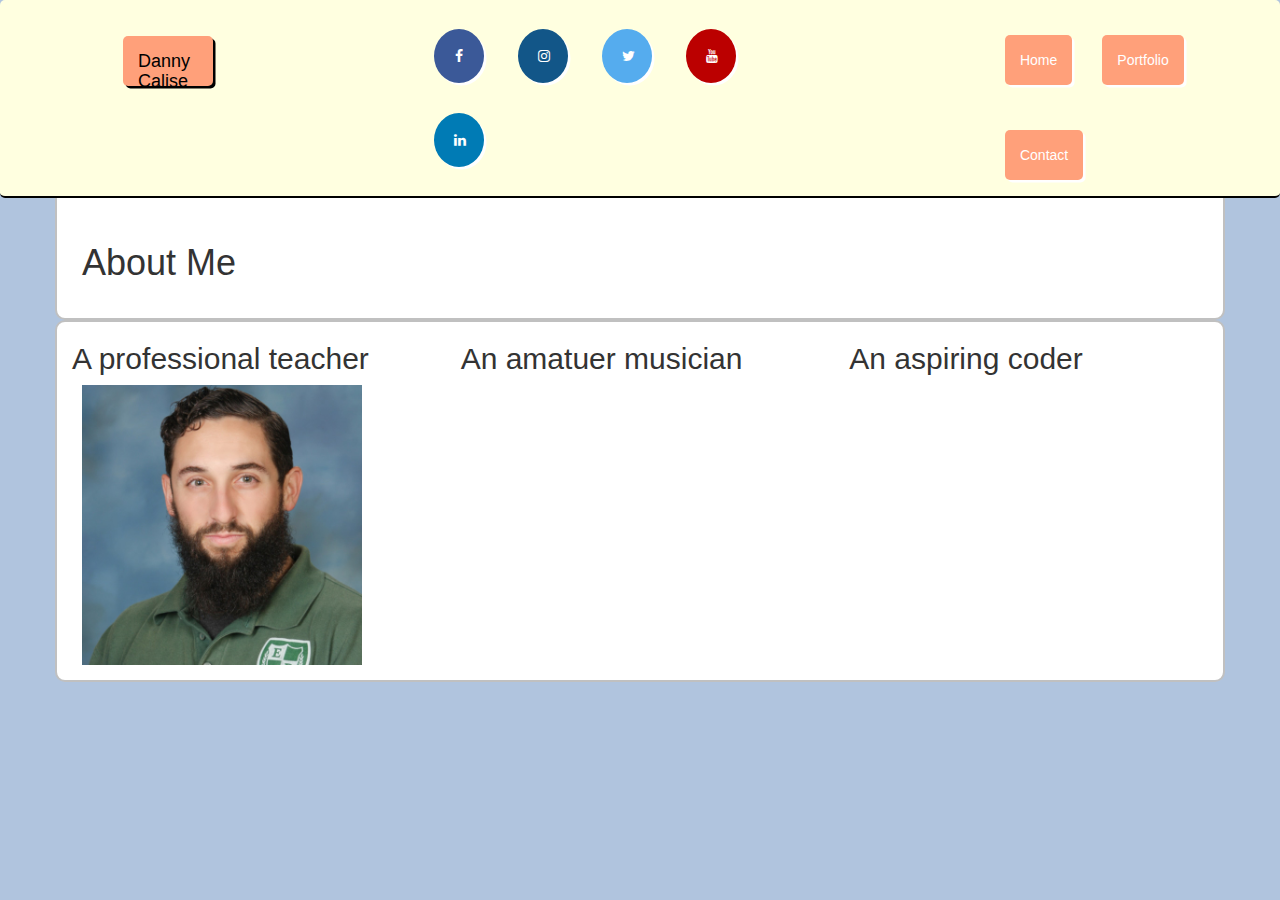
==== index.html @ 8c67e628 "added bottom section and refined top" ====
<!DOCTYPE html>
<html lang="en">
<head>
    <meta charset="UTF-8">
    <meta name="viewport" content="width=device-width, initial-scale=1.0">
    <meta http-equiv="X-UA-Compatible" content="ie=edge">
    <title>Document</title>
<link rel="stylesheet" href="https://maxcdn.bootstrapcdn.com/bootstrap/3.4.0/css/bootstrap.min.css">
<link rel="stylesheet" type="text/css" href="./assets/styles/style.css">
<script src="https://ajax.googleapis.com/ajax/libs/jquery/3.4.1/jquery.min.js"></script>
<script src="https://maxcdn.bootstrapcdn.com/bootstrap/3.4.0/js/bootstrap.min.js"></script>
<link rel="stylesheet" href="https://cdnjs.cloudflare.com/ajax/libs/font-awesome/4.7.0/css/font-awesome.min.css">
</head>
<body>
    <header></header>
        <nav class="nav nav-default"></nav>
            <div class="container-fluid">
                <div class="navbar-header">
                    <a class="navbar-brand" href="http://dannycalise.com">Danny Calise</a>
                </div>
                <div class="social">
                    <a href="http://facebook.com/danny.calise.39" class="fa fa-facebook"></a>
                    <a href="http://instagram.com/golden_caulfield" class="fa fa-instagram"></a>
                    <a href="http://twitter.com/dannycalise" class="fa fa-twitter"></a>
                    <a href="https://www.youtube.com/channel/UCxe-DZuz-WwKl8NK5a2_9iw" class="fa fa-youtube"></a>
                    <a href="https://www.linkedin.com/in/danny-calise-0590a556/" class="fa fa-linkedin"></a>
                </div>
                <ul class="nav navbar-nav">
                    <li class="active"><a href="./index.html">Home</a></li>
                    <li><a href="./portfolio.html">Portfolio</a></li>
                    <li><a href="./contact.html">Contact</a></li>
                </ul>
            </div>
            <div class="container">
                <div class="row">
                  <div class="col-lg-12 main-header">
                      <h3>About Me</h3>
                  </div>
                  
                </div>
                <div class="row">
                  <div class="col-md-4 teacher">
                      <h2>A professional teacher</h2>
                      <img src="./calise pic.JPG">
                  </div>
                  <div class="col-md-4">
                      <h2>An amatuer musician</h2>
                  </div>
                  <div class="col-md-4">
                      <h2>An aspiring coder</h2>
                  </div>
                </div>
              </div>
    <footer></footer>
</body>
</html>
---- assets/styles/style.css ----
body {
    background: lightsteelblue;
}
.container-fluid {
    margin-top: 0;
    float: left;
    color: white;
    border-bottom: 2px solid black;
    width: 100%;
    background: lightyellow;
    border-radius: 5px;
    display: flex;
    flex-direction: row;
    /* align-items: flex-end; */
    justify-content: center;
}
div > a, li > a {
    background-color: lightsalmon;
    margin: 10px 15px;
    border-radius: 5px;
    text-decoration: none;
    box-shadow: 2.5px 2.5px;
}
div > a {
    color: black;
    margin: 2em 6em;
}
li > a {
    color: white;
    margin-top: 2.5em;
}
.nav {
    float: right;
    margin-left: 15em;
}
.social {
    float: right;
    margin-left: 7em;
    margin-top: 1em;
    margin-bottom: 1em;
  }
  
  .fa {
    padding: 20px;
    font-size: 30px;
    width: 50px;
    text-align: center;
    text-decoration: none;
    margin: 15px;
    border-radius: 50%
  
  }
  
  /* Add a hover effect if you want */
  .fa:hover {
    opacity: 0.7;
  }
  
  /* Set a specific color for each brand */
  
  /* Facebook */
  .fa-facebook {
    background: #3B5998;
    color: white;
  }
  
  /* Twitter */
  .fa-twitter {
    background: #55ACEE;
    color: white;
  }
  
  .fa-instagram {
    background: #125688;
    color: white;
    }
  
  .fa-linkedin {
    background: #007bb5;
    color: white;
  }
  
  .fa-youtube {
    background: #bb0000;
    color: white;
  }
  .fa-linkedin:before {
    content: "\f0e1";
}
.row {
    background-color: white;
    border-radius: 10px;
    border: 2px solid silver;
}

/* Below the header */
.main-header {
    padding: 25px;
    font-size: 36px;
    /* padding-left: 15px; */
}
.main-header > h3 {
    font-size: 36px;
}
.teacher > img {
    max-width: 20em;
    margin-left: 10px;
    margin-bottom: 15px;
    
}
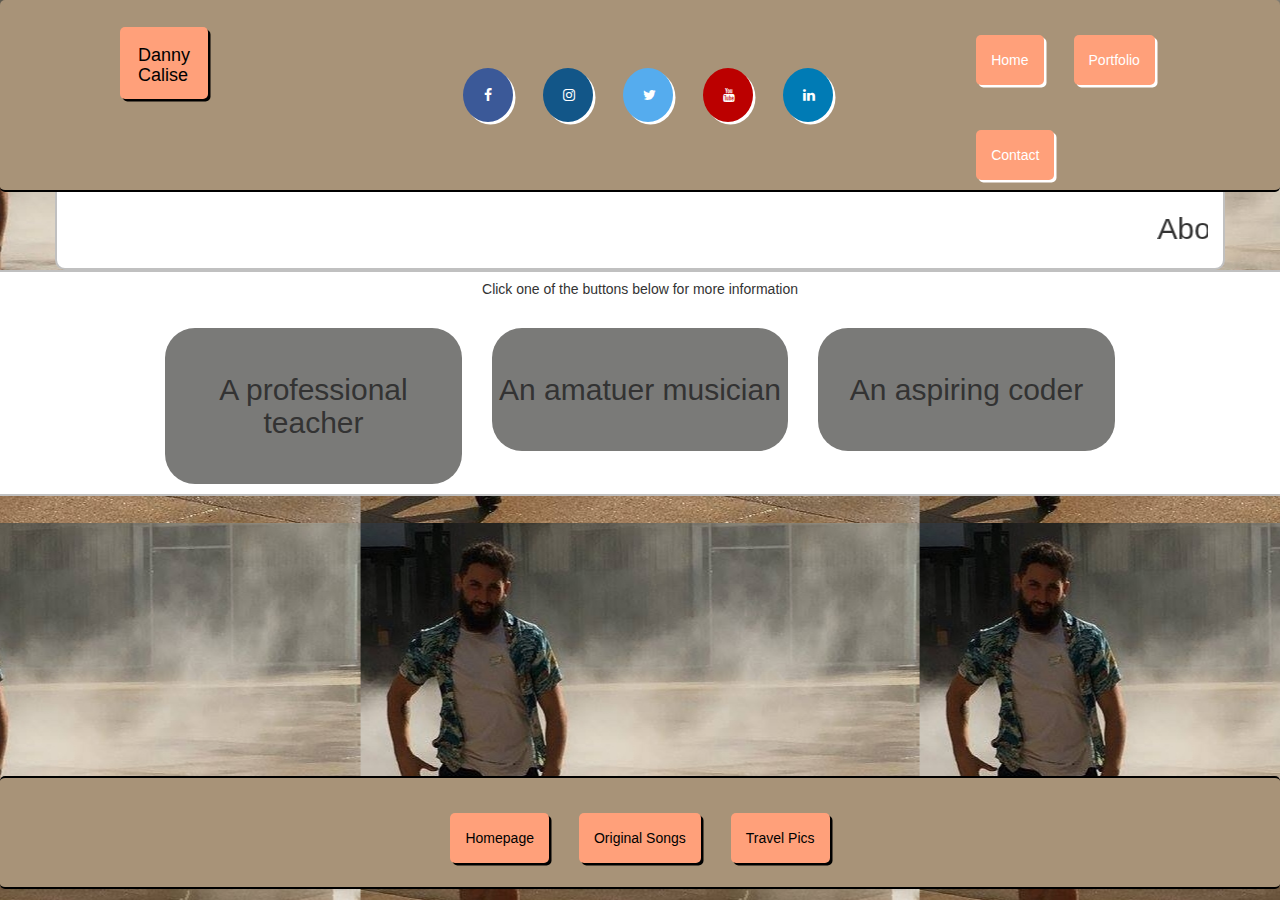
==== commit bd901202: "sticky footer" ====
--- a/index.html
+++ b/index.html
@@ -7,50 +7,76 @@
     <title>Document</title>
 <link rel="stylesheet" href="https://maxcdn.bootstrapcdn.com/bootstrap/3.4.0/css/bootstrap.min.css">
 <link rel="stylesheet" type="text/css" href="./assets/styles/style.css">
+<link href="https://fonts.googleapis.com/css?family=Dosis|Lacquer&display=swap" rel="stylesheet">
 <script src="https://ajax.googleapis.com/ajax/libs/jquery/3.4.1/jquery.min.js"></script>
 <script src="https://maxcdn.bootstrapcdn.com/bootstrap/3.4.0/js/bootstrap.min.js"></script>
+<script src="script.js"></script>
 <link rel="stylesheet" href="https://cdnjs.cloudflare.com/ajax/libs/font-awesome/4.7.0/css/font-awesome.min.css">
 </head>
 <body>
-    <header></header>
-        <nav class="nav nav-default"></nav>
-            <div class="container-fluid">
-                <div class="navbar-header">
-                    <a class="navbar-brand" href="http://dannycalise.com">Danny Calise</a>
-                </div>
-                <div class="social">
-                    <a href="http://facebook.com/danny.calise.39" class="fa fa-facebook"></a>
-                    <a href="http://instagram.com/golden_caulfield" class="fa fa-instagram"></a>
-                    <a href="http://twitter.com/dannycalise" class="fa fa-twitter"></a>
-                    <a href="https://www.youtube.com/channel/UCxe-DZuz-WwKl8NK5a2_9iw" class="fa fa-youtube"></a>
-                    <a href="https://www.linkedin.com/in/danny-calise-0590a556/" class="fa fa-linkedin"></a>
-                </div>
-                <ul class="nav navbar-nav">
-                    <li class="active"><a href="./index.html">Home</a></li>
-                    <li><a href="./portfolio.html">Portfolio</a></li>
-                    <li><a href="./contact.html">Contact</a></li>
-                </ul>
+    <header>
+        <div class="container-fluid">
+            <div class="navbar-header col-md-2">
+                <a class="navbar-brand" href="http://dannycalise.com">Danny Calise</a>
             </div>
+            <div class="social col-md-6">
+                <a href="http://facebook.com/danny.calise.39" class="fa fa-facebook"></a>
+                <a href="http://instagram.com/golden_caulfield" class="fa fa-instagram"></a>
+                <a href="http://twitter.com/dannycalise" class="fa fa-twitter"></a>
+                <a href="https://www.youtube.com/channel/UCxe-DZuz-WwKl8NK5a2_9iw" class="fa fa-youtube"></a>
+                <a href="https://www.linkedin.com/in/danny-calise-0590a556/" class="fa fa-linkedin"></a>
+            </div>
+            <ul class="nav navbar-nav top-nav col-md-4">
+                <li><a href="./index.html">Home</a></li>
+                <li><a href="./portfolio.html">Portfolio</a></li>
+                <li><a href="./contact.html">Contact</a></li>
+            </ul>
+        </div>
             <div class="container">
                 <div class="row">
                   <div class="col-lg-12 main-header">
-                      <h3>About Me</h3>
-                  </div>
-                  
-                </div>
-                <div class="row">
-                  <div class="col-md-4 teacher">
+                      <marquee behavior="slide" direction="left">
+                          <h2>About Me</h2>
+                        </marquee>
+                </div> 
+            </div>
+    </header>
+                
+                <div class="row inside">
+                    <h5>Click one of the buttons below for more information</h5>
+                  <div class="buttons">  
+                    <div class="col-md-3 teacher facet">
                       <h2>A professional teacher</h2>
-                      <img src="./calise pic.JPG">
-                  </div>
-                  <div class="col-md-4">
+                      <div class="teacher-stuff stuff">
+                        <img class="teacher-image img-responsive" src="./assets/Images/calise pic.JPG">
+                        <p class="teacher-para">I've worked as a public school teacher in Philadelphia, Los Angeles and Austin. In addition, I taught abroad in China for two years. Currently, I am a high school English teacher at Edison High School in Philadelphia.</p>
+                      </div>
+                    </div>
+                    <div class="col-md-3 musician facet">
                       <h2>An amatuer musician</h2>
-                  </div>
-                  <div class="col-md-4">
+                      <div class="musician-stuff stuff">
+                        <img class="musician-image img-responsive" src="./assets/Images/dannyMusic.png">
+                        <p class="musician-para">I've been writing and covering songs for 16 years:
+                        Including 11 original full-length albums, 2 EP's, a two-act musical and 
+                        over 500,000 views on Youtube.</p>
+                      </div>
+                    </div>
+                    <div class="col-md-3 coder facet">
                       <h2>An aspiring coder</h2>
+                      <div class="coder-stuff stuff">
+                        <img class="coder-image img-responsive" src="./assets/Images/Calise teacher pic (1).jpg">
+                        <p class="coder-para">Studying independently for 3 years, I have learned the basics of HTML, CSS and Javascript. As a student currently enrolled in UPenn’s coding bootcamp, I am learning more that I could have ever known. Following the bootcamp, I hope to be hired for my first professional coding job.</p>
+                      </div> 
+                    </div>
                   </div>
                 </div>
               </div>
-    <footer></footer>
+        <footer class="footer container-fluid text-center">
+            <ul class="nav navbar-nav bottom-nav">
+                <li id="homepage"><a href="http://dannycalise.com">Homepage</a></li>
+                <li id="originals"><a href="http://dannycalise.bandcamp.com">Original Songs</a></li>
+                <li id="travel"><a href="http://dannycalise.com/travel.html">Travel Pics</a></li>
+            </ul>   
+        </footer>
 </body>
 </html>--- a/assets/styles/style.css
+++ b/assets/styles/style.css
@@ -1,18 +1,22 @@
 body {
-    background: lightsteelblue;
+    background: lightyellow;
+    background: url('../../assets/Images/caliseBackground.jpg');
+    background-position: top;
+    min-height: 100%;
+    position: relative;
 }
+
 .container-fluid {
     margin-top: 0;
     float: left;
     color: white;
     border-bottom: 2px solid black;
     width: 100%;
-    background: lightyellow;
+    background:	#A89378;
     border-radius: 5px;
     display: flex;
     flex-direction: row;
-    /* align-items: flex-end; */
-    justify-content: center;
+    justify-content: center; 
 }
 div > a, li > a {
     background-color: lightsalmon;
@@ -24,22 +28,31 @@
 div > a {
     color: black;
     margin: 2em 6em;
+    padding: 7px;
 }
 li > a {
     color: white;
     margin-top: 2.5em;
 }
-.nav {
+.top-nav {
     float: right;
-    margin-left: 15em;
+    margin-left: 5em;
+}
+.navbar-brand {
+    padding: 1em;
+    padding-bottom: 3em;
+    margin-left: 5em;
+    margin-top: 1.5em;
 }
 .social {
     float: right;
-    margin-left: 7em;
+    margin-left: 15em;
     margin-top: 1em;
     margin-bottom: 1em;
+    display: flex;
+    flex-direction: row;
+    align-items: center;
   }
-  
   .fa {
     padding: 20px;
     font-size: 30px;
@@ -48,7 +61,6 @@
     text-decoration: none;
     margin: 15px;
     border-radius: 50%
-  
   }
   
   /* Add a hover effect if you want */
@@ -95,16 +107,76 @@
 
 /* Below the header */
 .main-header {
-    padding: 25px;
     font-size: 36px;
-    /* padding-left: 15px; */
+    text-align: center;
 }
-.main-header > h3 {
-    font-size: 36px;
+.buttons {
+    display: flex;
+    text-align: center;
+    justify-content: center;
 }
-.teacher > img {
+.inside > h5 {
+    text-align: center;
+}
+.stuff > p {
+    font-size: 20px;
+    background: lightseagreen;
+    color: white;
+    font-family: 'Dosis';
+    border-radius: 15px;
+    border: 2px solid black;
+}
+.stuff > img {
     max-width: 20em;
-    margin-left: 10px;
+    margin-left: 30px;
     margin-bottom: 15px;
-    
-}+    border: 2px solid black;
+    border-radius: 30px;
+    text-align: center;
+}
+.facet > h2 {
+    background: #7A7A78;
+    border-radius: 30px;
+    text-align: center;
+    padding-top: 1.5em;
+    padding-bottom: 1.5em;
+}
+.facet > h2:hover {
+    background: white;
+    color: gray;
+    cursor: pointer;
+}
+.coder-image {
+    max-width: 23em;
+}
+
+.stuff {
+    display: none;
+}
+.open {
+    display: inline-block;
+}
+/* Footer */
+footer {
+    color: black;
+    position: relative;
+    /* height: 2.5rem;  */
+    top: 20em;
+    border-top: 2px solid black;
+    margin-top: 15px;
+    padding-top: 0;
+}
+.bottom-nav {
+    background: #A89378;
+    /* border-top: 2px solid black; */
+}
+.bottom-nav > li {
+    color: black;
+    padding-bottom: 1em;
+}
+#travel > a, 
+#homepage > a, 
+#originals > a {
+    color: black;
+}
+
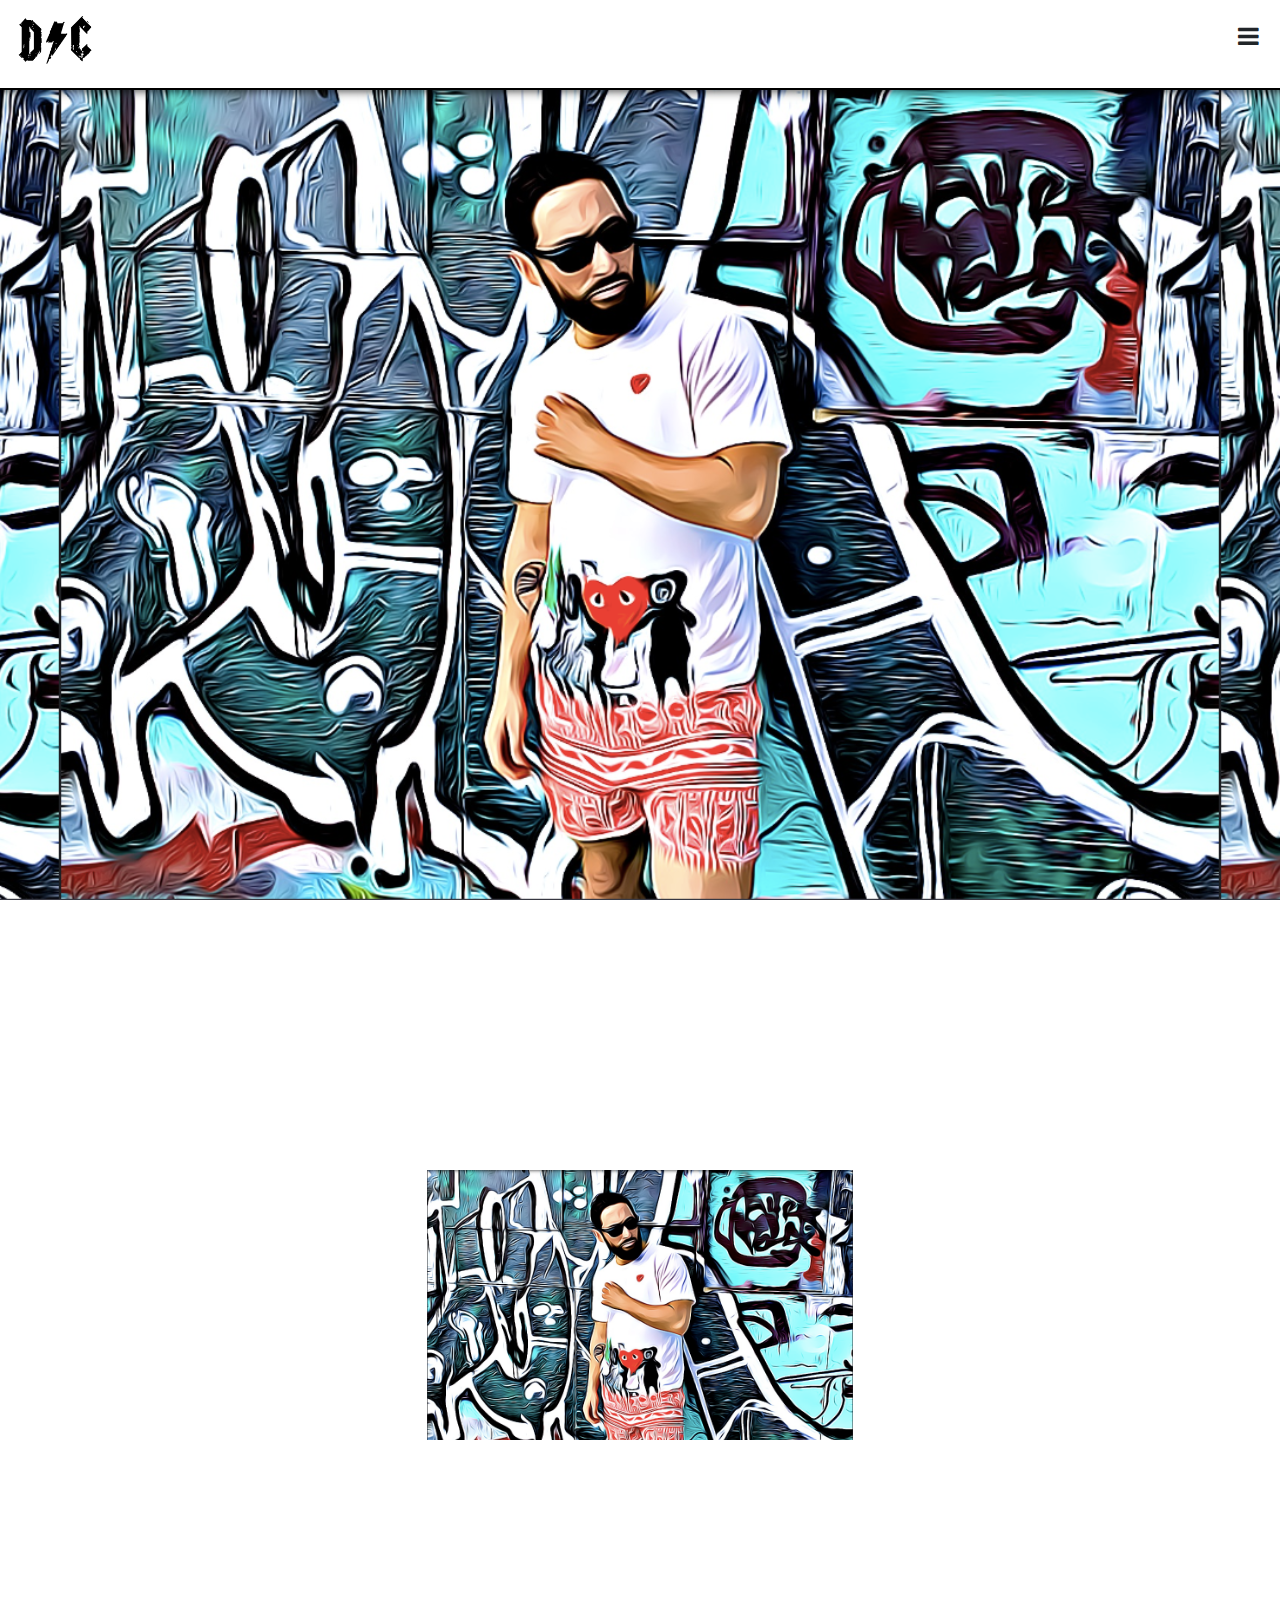
==== commit 1677e5fd: "added ugly site" ====
--- a/index.html
+++ b/index.html
@@ -4,79 +4,64 @@
     <meta charset="UTF-8">
     <meta name="viewport" content="width=device-width, initial-scale=1.0">
     <meta http-equiv="X-UA-Compatible" content="ie=edge">
-    <title>Document</title>
-<link rel="stylesheet" href="https://maxcdn.bootstrapcdn.com/bootstrap/3.4.0/css/bootstrap.min.css">
-<link rel="stylesheet" type="text/css" href="./assets/styles/style.css">
-<link href="https://fonts.googleapis.com/css?family=Dosis|Lacquer&display=swap" rel="stylesheet">
-<script src="https://ajax.googleapis.com/ajax/libs/jquery/3.4.1/jquery.min.js"></script>
-<script src="https://maxcdn.bootstrapcdn.com/bootstrap/3.4.0/js/bootstrap.min.js"></script>
-<script src="script.js"></script>
-<link rel="stylesheet" href="https://cdnjs.cloudflare.com/ajax/libs/font-awesome/4.7.0/css/font-awesome.min.css">
+    <link rel="stylesheet" type="text/css" href="./assets/styles/style.css">
+    <link rel="stylesheet" href="https://stackpath.bootstrapcdn.com/bootstrap/4.3.1/css/bootstrap.min.css" integrity="sha384-ggOyR0iXCbMQv3Xipma34MD+dH/1fQ784/j6cY/iJTQUOhcWr7x9JvoRxT2MZw1T" crossorigin="anonymous">
+    <link rel="stylesheet" href="https://cdnjs.cloudflare.com/ajax/libs/font-awesome/4.7.0/css/font-awesome.min.css">
+    
+    <title>Danny Calise</title>
 </head>
 <body>
-    <header>
-        <div class="container-fluid">
-            <div class="navbar-header col-md-2">
-                <a class="navbar-brand" href="http://dannycalise.com">Danny Calise</a>
+    <div class="container-fluid header">
+        <div class="row">
+            <div class="col-sm-2">
+                <a class="logo">
+                    <img src="./assets/images/DC logo.png">
+                </a>
             </div>
-            <div class="social col-md-6">
-                <a href="http://facebook.com/danny.calise.39" class="fa fa-facebook"></a>
-                <a href="http://instagram.com/golden_caulfield" class="fa fa-instagram"></a>
-                <a href="http://twitter.com/dannycalise" class="fa fa-twitter"></a>
-                <a href="https://www.youtube.com/channel/UCxe-DZuz-WwKl8NK5a2_9iw" class="fa fa-youtube"></a>
-                <a href="https://www.linkedin.com/in/danny-calise-0590a556/" class="fa fa-linkedin"></a>
+            <div class="col-sm-2">
+                <a onclick="openMenu()" id="nav-trigger" class="icon-btn icon">
+                    <i id="nav-image" class="fa fa-bars"></i>
+                </a>
             </div>
-            <ul class="nav navbar-nav top-nav col-md-4">
-                <li><a href="./index.html">Home</a></li>
-                <li><a href="./portfolio.html">Portfolio</a></li>
-                <li><a href="./contact.html">Contact</a></li>
-            </ul>
         </div>
-            <div class="container">
-                <div class="row">
-                  <div class="col-lg-12 main-header">
-                      <marquee behavior="slide" direction="left">
-                          <h2>About Me</h2>
-                        </marquee>
-                </div> 
-            </div>
-    </header>
-                
-                <div class="row inside">
-                    <h5>Click one of the buttons below for more information</h5>
-                  <div class="buttons">  
-                    <div class="col-md-3 teacher facet">
-                      <h2>A professional teacher</h2>
-                      <div class="teacher-stuff stuff">
-                        <img class="teacher-image img-responsive" src="./assets/Images/calise pic.JPG">
-                        <p class="teacher-para">I've worked as a public school teacher in Philadelphia, Los Angeles and Austin. In addition, I taught abroad in China for two years. Currently, I am a high school English teacher at Edison High School in Philadelphia.</p>
-                      </div>
-                    </div>
-                    <div class="col-md-3 musician facet">
-                      <h2>An amatuer musician</h2>
-                      <div class="musician-stuff stuff">
-                        <img class="musician-image img-responsive" src="./assets/Images/dannyMusic.png">
-                        <p class="musician-para">I've been writing and covering songs for 16 years:
-                        Including 11 original full-length albums, 2 EP's, a two-act musical and 
-                        over 500,000 views on Youtube.</p>
-                      </div>
-                    </div>
-                    <div class="col-md-3 coder facet">
-                      <h2>An aspiring coder</h2>
-                      <div class="coder-stuff stuff">
-                        <img class="coder-image img-responsive" src="./assets/Images/Calise teacher pic (1).jpg">
-                        <p class="coder-para">Studying independently for 3 years, I have learned the basics of HTML, CSS and Javascript. As a student currently enrolled in UPenn’s coding bootcamp, I am learning more that I could have ever known. Following the bootcamp, I hope to be hired for my first professional coding job.</p>
-                      </div> 
-                    </div>
-                  </div>
-                </div>
-              </div>
-        <footer class="footer container-fluid text-center">
-            <ul class="nav navbar-nav bottom-nav">
-                <li id="homepage"><a href="http://dannycalise.com">Homepage</a></li>
-                <li id="originals"><a href="http://dannycalise.bandcamp.com">Original Songs</a></li>
-                <li id="travel"><a href="http://dannycalise.com/travel.html">Travel Pics</a></li>
-            </ul>   
-        </footer>
+    </div>
+        <section class="hero" style="background-image: url(./assets/images/Calise-cartoon.png);">
+            
+        </section>
+    <div class="container-fluid tiles">
+        <div class="row">
+            <a onmouseover="hoverTile()" onmouseout="leaveTile()" href="http://dannycalise.com" id="col1" class="tile op-tile col-sm-4">
+                <img class="op-img" src="./assets/images/original-songs.jpg">
+            </a>    
+            <a href="https://www.youtube.com/channel/UCxe-DZuz-WwKl8NK5a2_9iw" id="col2" class="tile op-tile col-sm-4">
+                <img class="op-img" src="./assets/images/youtube.jpg">
+            </a>
+            <a href="./assets/pages/travel.html" id="col3" class="tile op-tile col-sm-4">
+                <img class="op-img" src="./assets/images/travel.jpg">
+            </a>
+            <a href="https://www.linkedin.com/in/danny-calise-0590a556/" id="col4" class="tile op-tile col-sm-4">
+                <img class="op-img" src="./assets/images/linkedin.jpeg">
+            </a>
+            <a id="col5" id="center-square" class="tile col-sm-4">
+                <img class="op-img" src="./assets/images/Calise-cartoon.png">
+            </a>
+            <a href="./assets/pages/tricycle.html" id="col6" class="tile op-tile col-sm-4">
+                <img class="op-img" src="./assets/images/pedicab.jpg">
+            </a>
+            <a href="http://instagram.com/golden_caulfield" id="col7" class="tile op-tile col-sm-4">
+                <img class="op-img" src="./assets/images/instagram.jpg">
+            </a>
+            <a href="http://twitter.com/dannycalise" id="col8" class="tile op-tile col-sm-4">
+                <img class="op-img" src="./assets/images/twitter.jpeg">
+            </a>
+            <a href="http://facebook.com/danny.calise.39" id="col9" class="tile op-tile col-sm-4">
+                <img class="op-img" src="./assets/images/facebook.jpg">
+            </a>
+        </div>
+
+        
+    </div>
+    <script src="https://ajax.googleapis.com/ajax/libs/jquery/3.4.1/jquery.min.js"></script>
+    <script src="script.js"></script>
 </body>
 </html>--- a/assets/styles/style.css
+++ b/assets/styles/style.css
@@ -1,182 +1,119 @@
 body {
-    background: lightyellow;
-    background: url('../../assets/Images/caliseBackground.jpg');
-    background-position: top;
-    min-height: 100%;
+    font-family: sans-serif;
+    margin: 0;
+}
+/* Header */
+.header {
+    height: 10vh;
     position: relative;
+    border-bottom: 2px solid black;
+}
+.header > .row {
+    display: flex;
+    justify-content: space-between;
+}
+.logo > img {
+    max-width: 80px;
+    max-height: 80px;
+}
+#nav-trigger {
+    padding: 14px 16px;
+    margin: 5px;
+    display: block;
+    position: absolute;
+    right: 0;
+    top: 0;
+    font-size: 24px;
+} 
+#nav-trigger:hover {
+    background: #9BFAFC;
+    color: white;
 }
 
-.container-fluid {
-    margin-top: 0;
-    float: left;
-    color: white;
-    border-bottom: 2px solid black;
-    width: 100%;
-    background:	#A89378;
-    border-radius: 5px;
+/* Main content */
+.hero {
+    /* Sizing */
+    width: 100vw;
+    height: 90vh;
+    /* Flexbox stuff */
     display: flex;
-    flex-direction: row;
-    justify-content: center; 
+    flex-flow: row wrap;
+    justify-content: center;
+    align-items: center;
+    /* Text Styles */
+    text-align: center;
+    /* Background styles */
+    background-size: contain;
+    background-position: center center;
 }
-div > a, li > a {
-    background-color: lightsalmon;
-    margin: 10px 15px;
-    border-radius: 5px;
-    text-decoration: none;
-    box-shadow: 2.5px 2.5px;
+.goodbye {
+    display: none;
 }
-div > a {
-    color: black;
-    margin: 2em 6em;
-    padding: 7px;
+/* Open Navbar */
+.tiles {
+    /* display: flex; */
+    /* border: 2px solid pink; */
+    width: 100vw;
+    height: 90vh;
 }
-li > a {
-    color: white;
-    margin-top: 2.5em;
+.tiles > .row {
+    display: flex;
+    flex-flow: column wrap;
+    align-content: space-around;
+    /* border: 2px solid green; */
+    width: 100vw;
+    height: 90vh;
 }
-.top-nav {
-    float: right;
-    margin-left: 5em;
+#col1 {
+    /* border: 2px solid black; */
+    background-size: cover;
+    background-repeat: no-repeat;
+    background-position: center center;
 }
-.navbar-brand {
-    padding: 1em;
-    padding-bottom: 3em;
-    margin-left: 5em;
-    margin-top: 1.5em;
+#col2 {
+    /* border: 2px solid green; */
+    background: lightyellow;
 }
-.social {
-    float: right;
-    margin-left: 15em;
-    margin-top: 1em;
-    margin-bottom: 1em;
+#col3 {
+    /* border: 2px solid blue; */
+    background: lightcoral;
+}
+.tile {
+    /* border: 2px solid black; */
+    background: lightblue;
     display: flex;
-    flex-direction: row;
-    align-items: center;
-  }
-  .fa {
-    padding: 20px;
-    font-size: 30px;
-    width: 50px;
-    text-align: center;
-    text-decoration: none;
-    margin: 15px;
-    border-radius: 50%
-  }
-  
-  /* Add a hover effect if you want */
-  .fa:hover {
-    opacity: 0.7;
-  }
-  
-  /* Set a specific color for each brand */
-  
-  /* Facebook */
-  .fa-facebook {
-    background: #3B5998;
-    color: white;
-  }
-  
-  /* Twitter */
-  .fa-twitter {
-    background: #55ACEE;
-    color: white;
-  }
-  
-  .fa-instagram {
-    background: #125688;
-    color: white;
-    }
-  
-  .fa-linkedin {
-    background: #007bb5;
-    color: white;
-  }
-  
-  .fa-youtube {
-    background: #bb0000;
-    color: white;
-  }
-  .fa-linkedin:before {
-    content: "\f0e1";
-}
-.row {
-    background-color: white;
-    border-radius: 10px;
-    border: 2px solid silver;
-}
-
-/* Below the header */
-.main-header {
-    font-size: 36px;
-    text-align: center;
-}
-.buttons {
-    display: flex;
+    flex-flow: column;
     text-align: center;
     justify-content: center;
+
 }
-.inside > h5 {
-    text-align: center;
+.op-tile {
+    transition: opacity .25s;
+    opacity: 0;
 }
-.stuff > p {
-    font-size: 20px;
-    background: lightseagreen;
-    color: white;
-    font-family: 'Dosis';
-    border-radius: 15px;
-    border: 2px solid black;
+.op-tile:hover {
+    opacity: 1;
 }
-.stuff > img {
-    max-width: 20em;
-    margin-left: 30px;
-    margin-bottom: 15px;
-    border: 2px solid black;
-    border-radius: 30px;
-    text-align: center;
+#col1Hover {
+    color: green;
 }
-.facet > h2 {
-    background: #7A7A78;
-    border-radius: 30px;
-    text-align: center;
-    padding-top: 1.5em;
-    padding-bottom: 1.5em;
+.tile {
+    position: relative;
+    overflow: hidden;
 }
-.facet > h2:hover {
-    background: white;
-    color: gray;
-    cursor: pointer;
+.tile > h1 {
+    padding: 200px;
+    position: relative;
+    z-index: 2;
 }
-.coder-image {
-    max-width: 23em;
+.tile > img {
+    position: absolute;
+    left: 0;
+    top: 0;
+    width: 100%;
+    height: auto;
 }
-
-.stuff {
-    display: none;
+.noop {
+    opacity:
 }
-.open {
-    display: inline-block;
-}
-/* Footer */
-footer {
-    color: black;
-    position: relative;
-    /* height: 2.5rem;  */
-    top: 20em;
-    border-top: 2px solid black;
-    margin-top: 15px;
-    padding-top: 0;
-}
-.bottom-nav {
-    background: #A89378;
-    /* border-top: 2px solid black; */
-}
-.bottom-nav > li {
-    color: black;
-    padding-bottom: 1em;
-}
-#travel > a, 
-#homepage > a, 
-#originals > a {
-    color: black;
-}
-
+/* Footer */